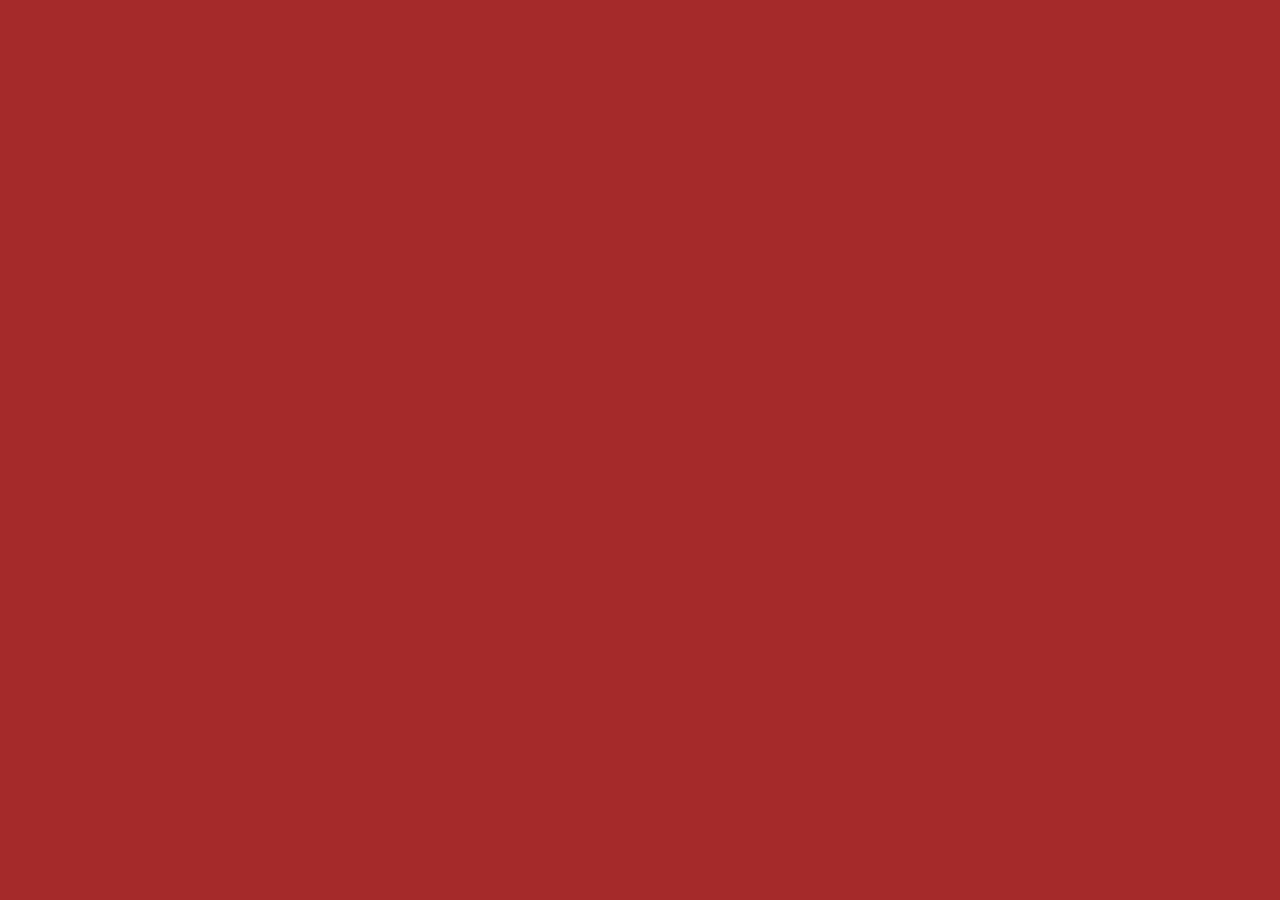
==== semana2/dia01-01-css/index.html @ 91fe40ba "semana2,01" ====
<!DOCTYPE html>
<html lang="en">
<head>
    <meta charset="UTF-8">
    <meta name="viewport" content="width=device-width, initial-scale=1.0">
    <title>Bienvenido</title>

    <style>
     body {

        background-color: black;
        
        
     }    
     
     </style>


    <link rel="stylesheet" href="estilos.css">
</head>
<body>
    
</body>
</html>
---- semana2/dia01-01-css/estilos.css ----
body {  background-color: brown;

}
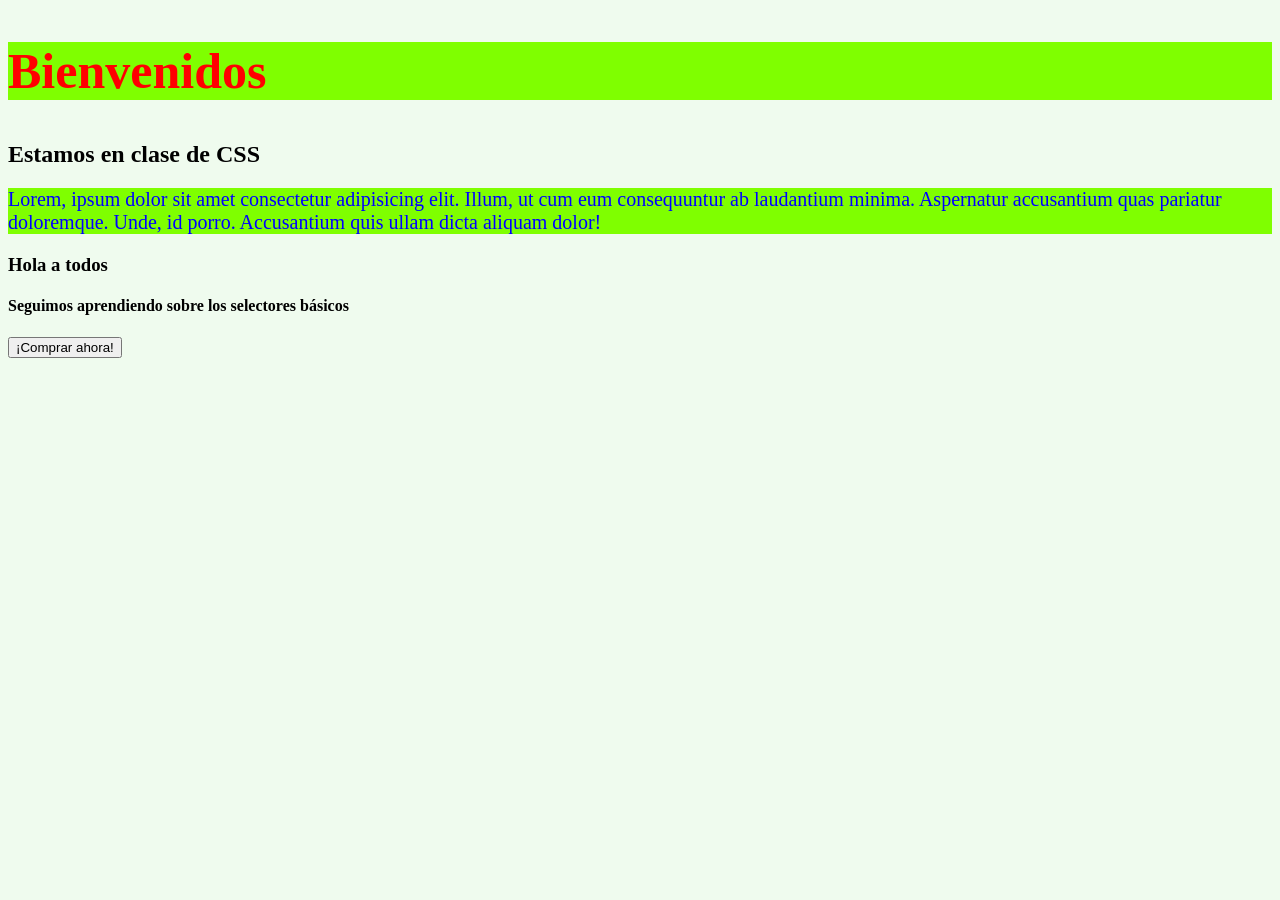
==== commit 0707085b: "ejercicio h1 background y font-size" ====
--- a/semana2/dia01-01-css/index.html
+++ b/semana2/dia01-01-css/index.html
@@ -4,21 +4,27 @@
     <meta charset="UTF-8">
     <meta name="viewport" content="width=device-width, initial-scale=1.0">
     <title>Bienvenido</title>
-
-    <style>
-     body {
-
-        background-color: black;
-        
-        
-     }    
-     
-     </style>
-
-
-    <link rel="stylesheet" href="estilos.css">
+ <style>
+    body {
+      background-color: black;
+    }
+    </style>
+  <link rel="stylesheet" href="estilos.css">
+  <!-- alt + arriba o abajo -->
 </head>
 <body>
+  <section>
+    <h1 style="color: red;font-size: 50px;">Bienvenidos</h1>
+    <h2>Estamos en clase de CSS</h2>
+    <p>Lorem, ipsum dolor sit amet consectetur adipisicing elit. Illum, ut cum eum consequuntur ab laudantium minima. Aspernatur accusantium quas pariatur doloremque. Unde, id porro. Accusantium quis ullam dicta aliquam dolor!</p>
+  </section>
+
+  <section>
+    <h3>Hola a todos</h3>
+    <h4 id="estado">Seguimos aprendiendo sobre los selectores básicos</h4>
+    <button class="btn texto-resaltado">¡Comprar ahora!</button>
+  </section>
+
     
 </body>
 </html>
--- a/semana2/dia01-01-css/estilos.css
+++ b/semana2/dia01-01-css/estilos.css
@@ -1,3 +1,13 @@
-body {  background-color: brown;
+body {  background-color: rgb(239, 251, 238);
+
+}
+p {
+color: blue;
+background-color: chartreuse;
+font-size: 20px;
+}
+h1{
+    background-color: chartreuse;
+    font-size: 50px;
 
 }
